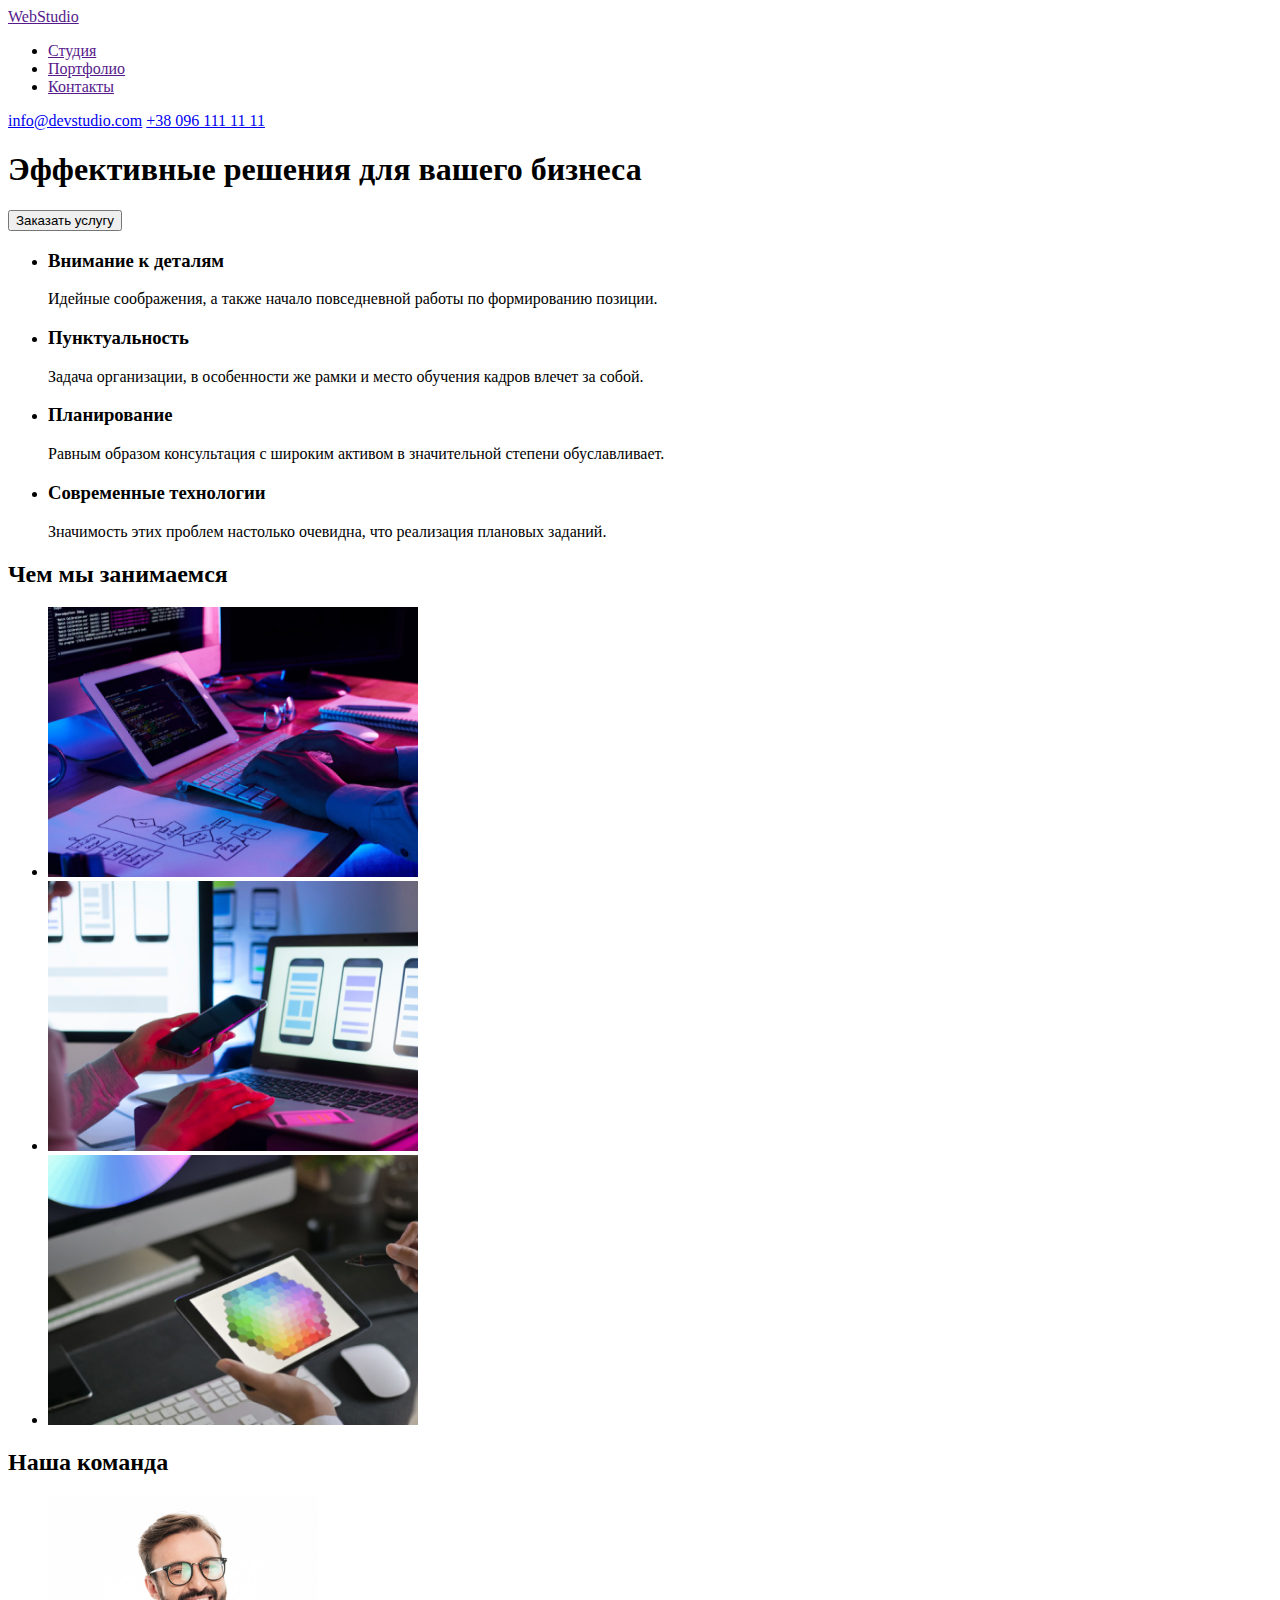
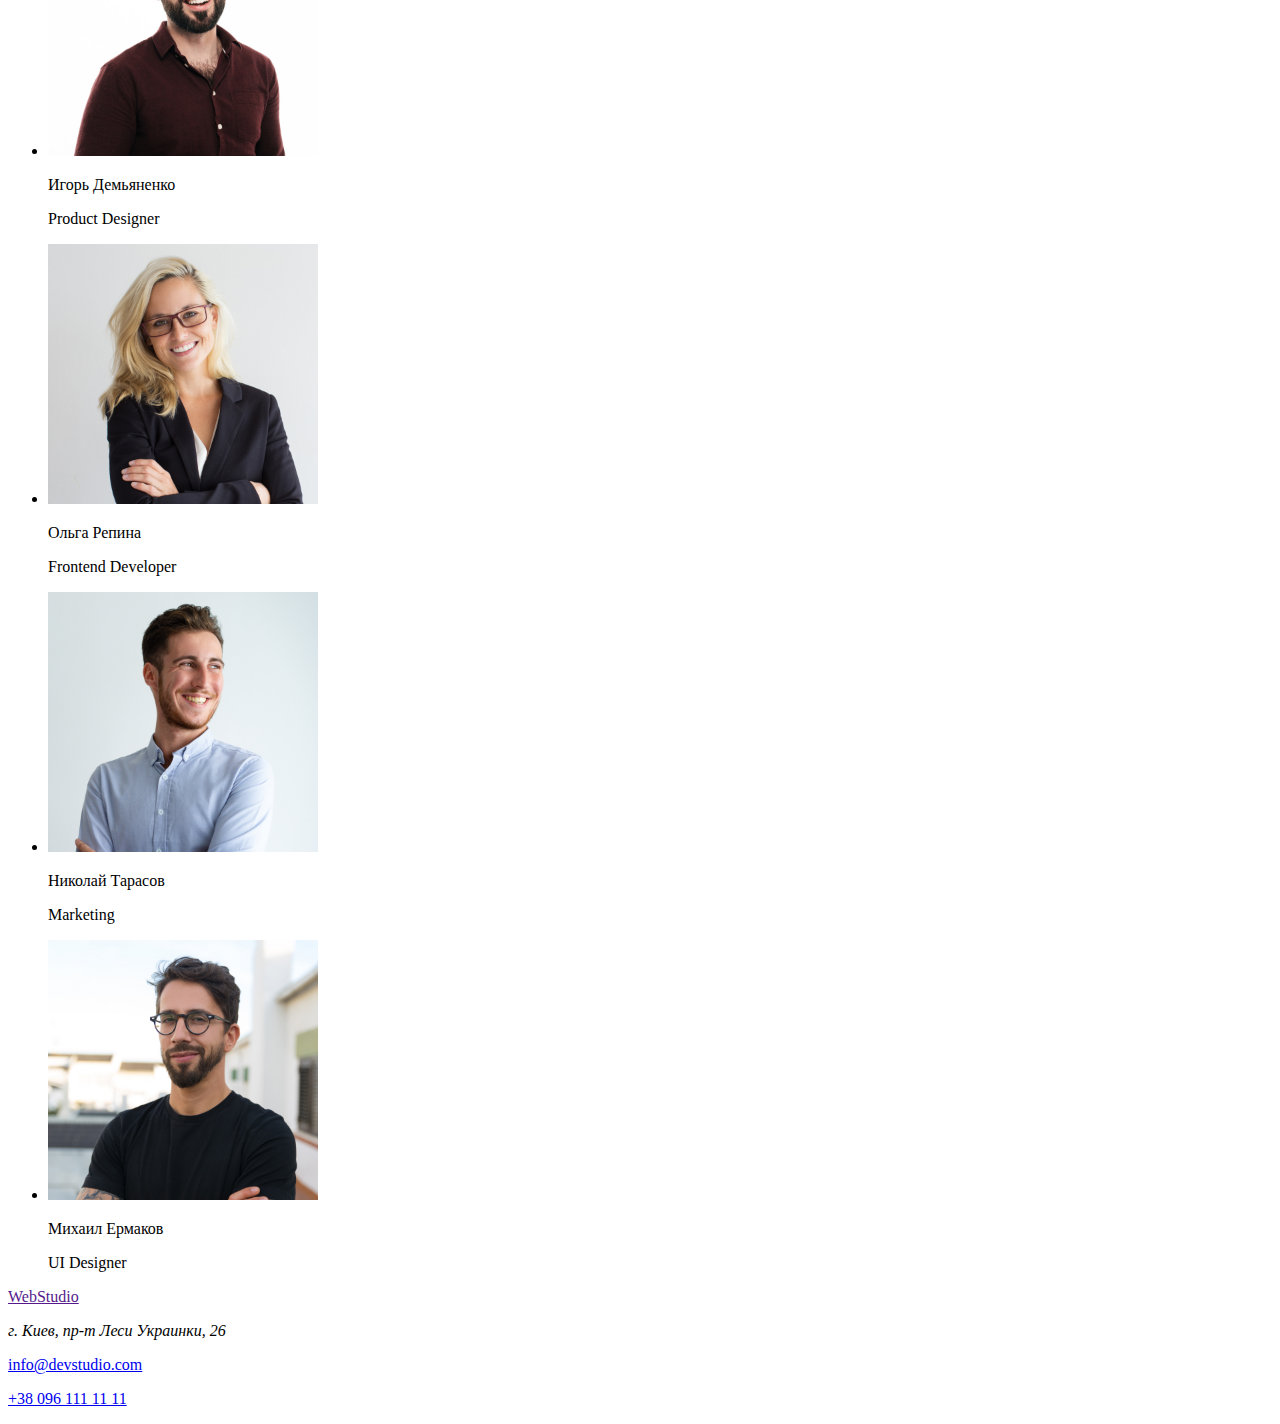
==== index.html @ 48d6f858 "New rows" ====
<!DOCTYPE html>
<html lang="ru">
<head>

    <meta charset="UTF-8">
    <meta http-equiv="X-UA-Compatible" content="IE=edge">
    <meta name="viewport" content="width=device-width, initial-scale=1.0">
    <title>Studio</title>

</head>
<body>
<!-- Заполняем шапку сайта -->
    <header>
<nav>            
<a href="">WebStudio</a>
  <ul>       
    <li><a href="">Студия</a></li>
    <li><a href="">Портфолио</a></li>
    <li><a href="">Контакты</a></li>
  </ul>
</nav>

<a href="mailto:info@devstudio.com">info@devstudio.com</a>
<a href="tel:+38 096 111 11 11">+38 096 111 11 11</a>

</header>
<!-- Основная часть -->
    <main>
        <!-- Секция Наши особенности -->
    <section>
<h1>Эффективные решения для вашего бизнеса</h1>
    <button type="button">Заказать услугу</button>
    <!-- <h2>Нашы особенности</h2> -->
<ul>
    <li>
    <h3>Внимание к деталям</h3>
    <p>Идейные соображения, а также начало повседневной работы по формированию позиции.</p>
    </li>
   
    <li>
     <h3>Пунктуальность</h3>
     <p>Задача организации, в особенности же рамки и место обучения кадров влечет за собой.</p>   
    </li>
    
    <li>
    <h3>Планирование</h3>    
    <p>Равным образом консультация с широким активом в значительной степени обуславливает.</p>
    </li>
    
    <li>
    <h3>Современные технологии</h3>    
    <p>Значимость этих проблем настолько очевидна, что реализация плановых заданий.</p>    
    </li>
</ul>
   </section>
   <!-- Секция Чем мы занимаемся  -->
    <section>
<h2>Чем мы занимаемся</h2>
<ul>
    <li>
        <img src="./images/img_pc.jpg"
         alt="Веб проект для ПК"
         width="370" 
         height="270"/>
    </li>
    <li>
        <img src="./images/img_tel.jpg"
         alt="Веб проект для Телефона"
         width="370" 
         height="270"/>
    </li>
    <li>
        <img src="./images/img_plansh.jpg"
         alt="Веб проект для Планшета"
         width="370" 
         height="270"/>
    </li>
</ul>
    </section>
    <section>
<h2>Наша команда</h2>
<ul>
    <li>
        <img src="./images/igor_demynenko.jpg"
         alt="Игорь Демьяненко"
         width="270"
         height="260"/>
         <p>Игорь Демьяненко</p>
         <p>Product Designer</p>
    </li>
     
    <li>
        <img src="./images/olga_repina.jpg"
         alt="Ольга Репина"
         width="270"
         height="260"/>
         <p>Ольга Репина</p>
         <p>Frontend Developer</p>
    </li>
    <li>
        <img src="./images/nikola_tarasov.jpg"
         alt="Николай Тарасов"
         width="270"
         height="260"/>
         <p>Николай Тарасов</p>
         <p>Marketing</p>
    </li>
    <li>
        <img src="./images/mihail_ermakov.jpg"
         alt="Михаил Ермаков"
         width="270"
         height="260"/>
         <p>Михаил Ермаков</p>
         <p>UI Designer</p>
    </li>
</ul> 
    </section>
    </main>
<!-- Наполняем подвал -->
    <footer>
        <a href="">WebStudio</a>
<p>
    <address>
    г. Киев, пр-т Леси Украинки, 26
    </address>       
</p>

<p>
    <a href="mailto:info@devstudio.com">info@devstudio.com</a>
</p>
<p>
    <a href="tel:+38 096 111 11 11">+38 096 111 11 11</a>
</p> 
    </footer>
    
</body>
</html>
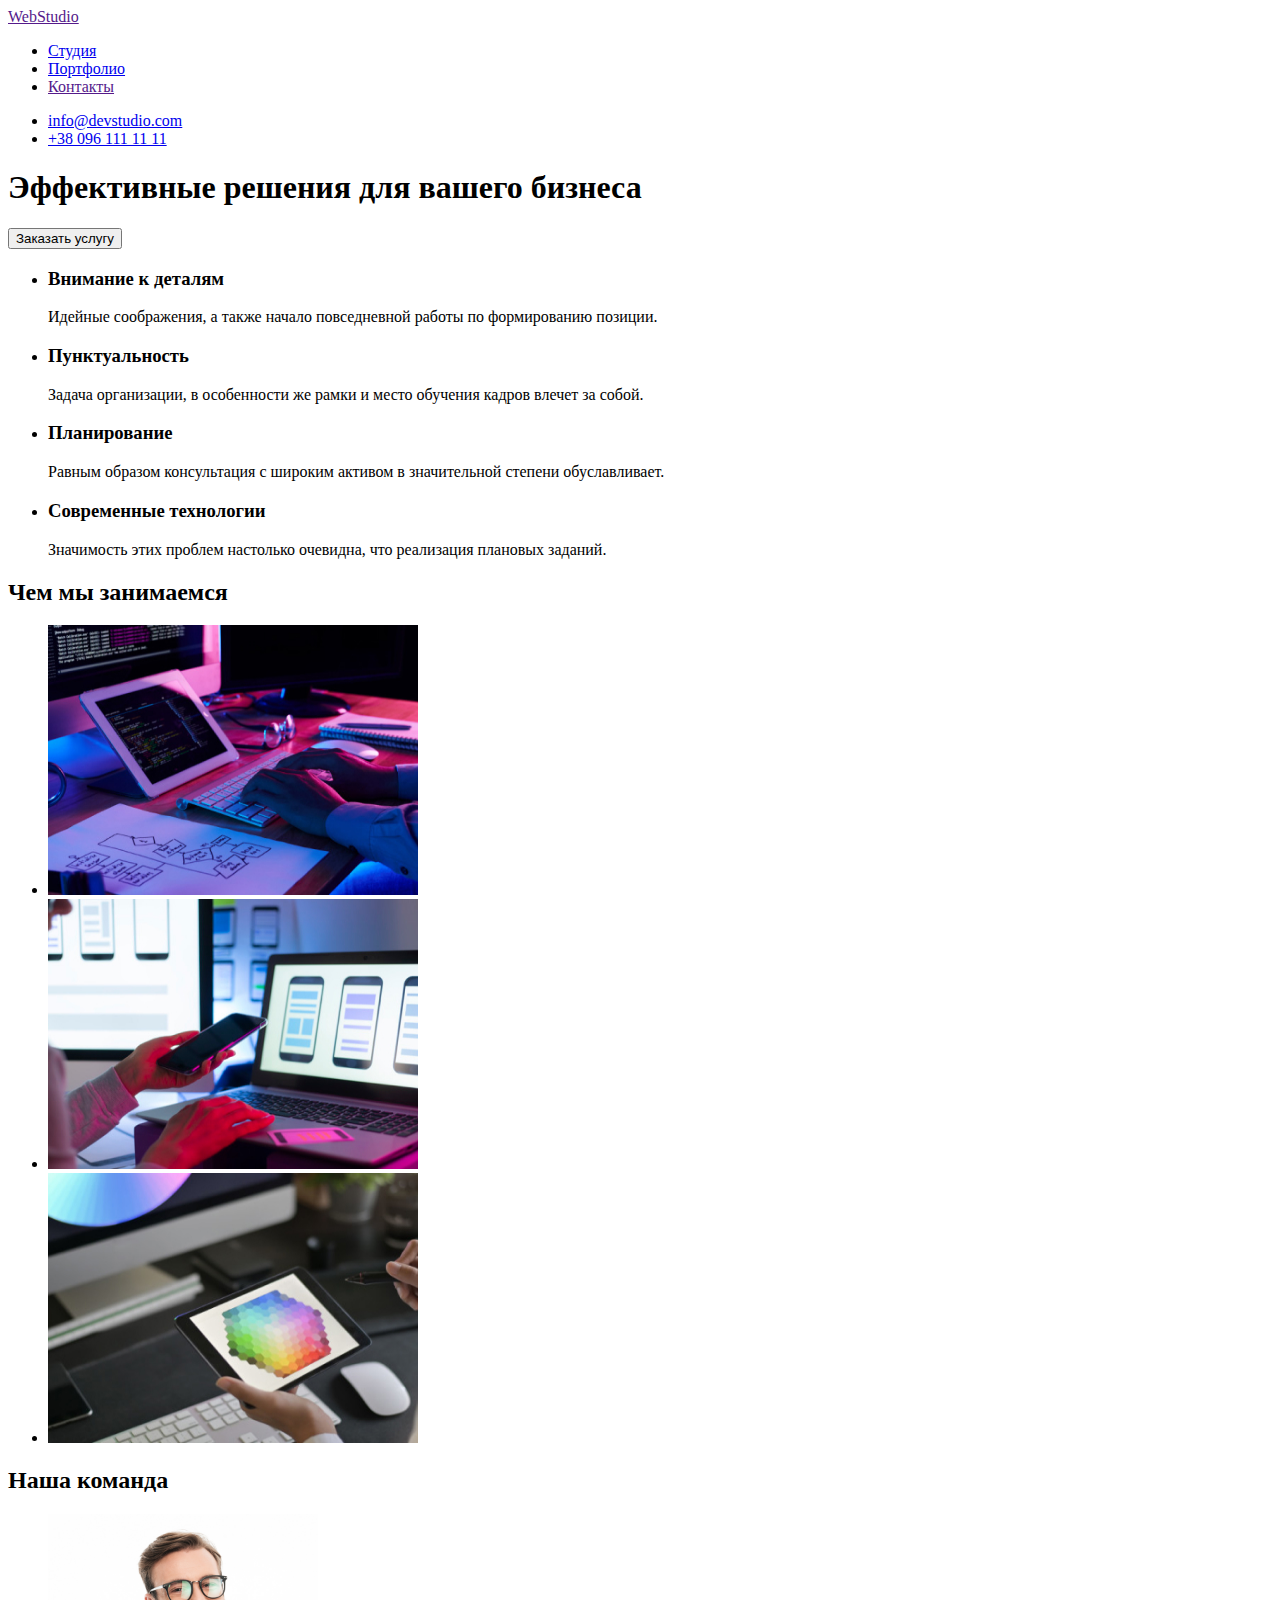
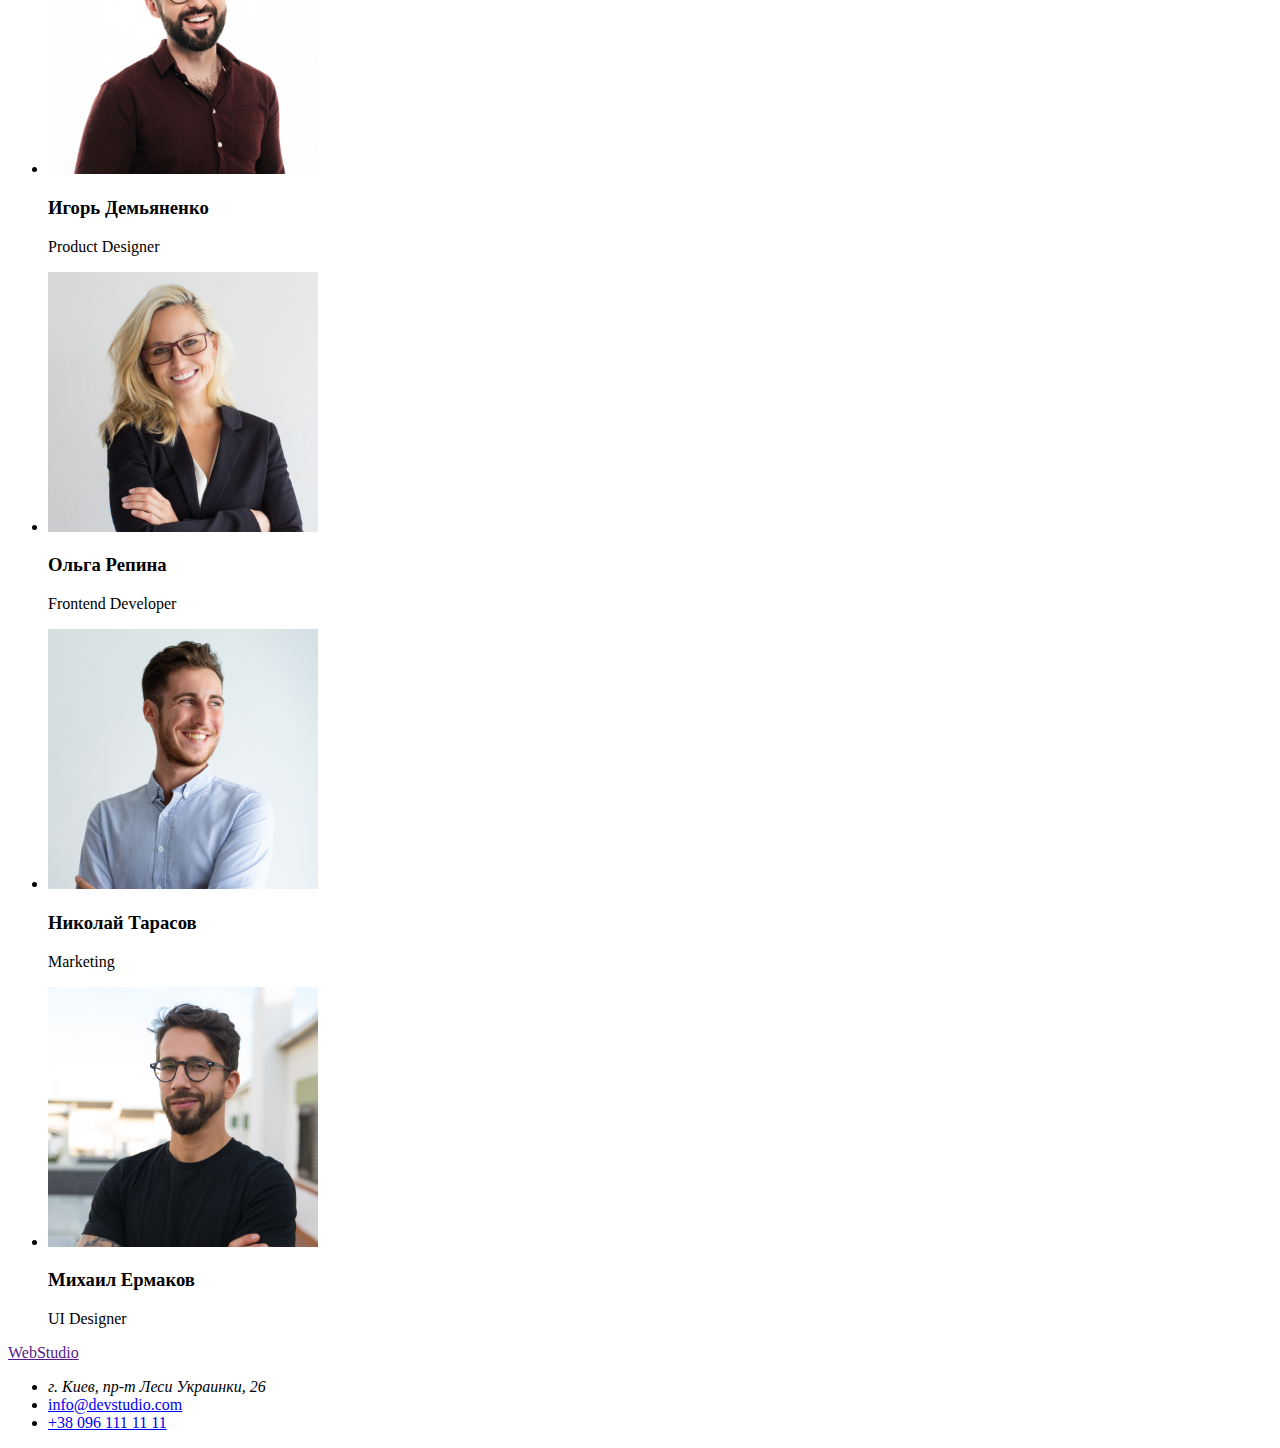
==== commit b769f45a: "Creat Portfolio" ====
--- a/index.html
+++ b/index.html
@@ -6,7 +6,7 @@
     <meta http-equiv="X-UA-Compatible" content="IE=edge">
     <meta name="viewport" content="width=device-width, initial-scale=1.0">
     <title>Studio</title>
-
+    <link rel="stylesheet" href="./css/styles.css">
 </head>
 <body>
 <!-- Заполняем шапку сайта -->
@@ -14,23 +14,31 @@
 <nav>            
 <a href="">WebStudio</a>
   <ul>       
-    <li><a href="">Студия</a></li>
-    <li><a href="">Портфолио</a></li>
+    <li><a href="./index.html">Студия</a></li>
+    <li><a href="./portfolio.html">Портфолио</a></li>
     <li><a href="">Контакты</a></li>
   </ul>
 </nav>
-
-<a href="mailto:info@devstudio.com">info@devstudio.com</a>
-<a href="tel:+38 096 111 11 11">+38 096 111 11 11</a>
-
+<ul>  
+  <li>
+      <a href="mailto:info@devstudio.com">info@devstudio.com</a>
+  </li>
+   <li>
+      <a href="tel:+38 096 111 11 11">+38 096 111 11 11</a>
+   </li>
+</ul>
 </header>
 <!-- Основная часть -->
     <main>
         <!-- Секция Наши особенности -->
     <section>
-<h1>Эффективные решения для вашего бизнеса</h1>
-    <button type="button">Заказать услугу</button>
-    <!-- <h2>Нашы особенности</h2> -->
+      <h1>Эффективные решения для вашего бизнеса</h1>
+      <button type="button">Заказать услугу</button>
+    </section>
+
+    <section>
+
+      <!-- <h2>Нашы особенности</h2> -->
 <ul>
     <li>
     <h3>Внимание к деталям</h3>
@@ -85,8 +93,8 @@
          alt="Игорь Демьяненко"
          width="270"
          height="260"/>
-         <p>Игорь Демьяненко</p>
-         <p>Product Designer</p>
+         <h3>Игорь Демьяненко</h3>
+         <p lang="en">Product Designer</p>
     </li>
      
     <li>
@@ -94,24 +102,24 @@
          alt="Ольга Репина"
          width="270"
          height="260"/>
-         <p>Ольга Репина</p>
-         <p>Frontend Developer</p>
+         <h3>Ольга Репина</h3>
+         <p lang="en">Frontend Developer</p>
     </li>
     <li>
         <img src="./images/nikola_tarasov.jpg"
          alt="Николай Тарасов"
          width="270"
          height="260"/>
-         <p>Николай Тарасов</p>
-         <p>Marketing</p>
+         <h3>Николай Тарасов</h3>
+         <p lang="en">Marketing</p>
     </li>
     <li>
         <img src="./images/mihail_ermakov.jpg"
          alt="Михаил Ермаков"
          width="270"
          height="260"/>
-         <p>Михаил Ермаков</p>
-         <p>UI Designer</p>
+         <h3>Михаил Ермаков</h3>
+         <p lang="en">UI Designer</p>
     </li>
 </ul> 
     </section>
@@ -119,19 +127,21 @@
 <!-- Наполняем подвал -->
     <footer>
         <a href="">WebStudio</a>
-<p>
-    <address>
+<ul>
+    <li>
+      <address>
     г. Киев, пр-т Леси Украинки, 26
-    </address>       
-</p>
-
-<p>
-    <a href="mailto:info@devstudio.com">info@devstudio.com</a>
-</p>
-<p>
-    <a href="tel:+38 096 111 11 11">+38 096 111 11 11</a>
-</p> 
+      </address>       
+    </li>
+    <li>
+       <a href="mailto:info@devstudio.com">info@devstudio.com</a>
+    </li>
+    <li>
+       <a href="tel:+38 096 111 11 11">+38 096 111 11 11</a>
+    </li>
+</ul>
     </footer>
+    
     
 </body>
 </html>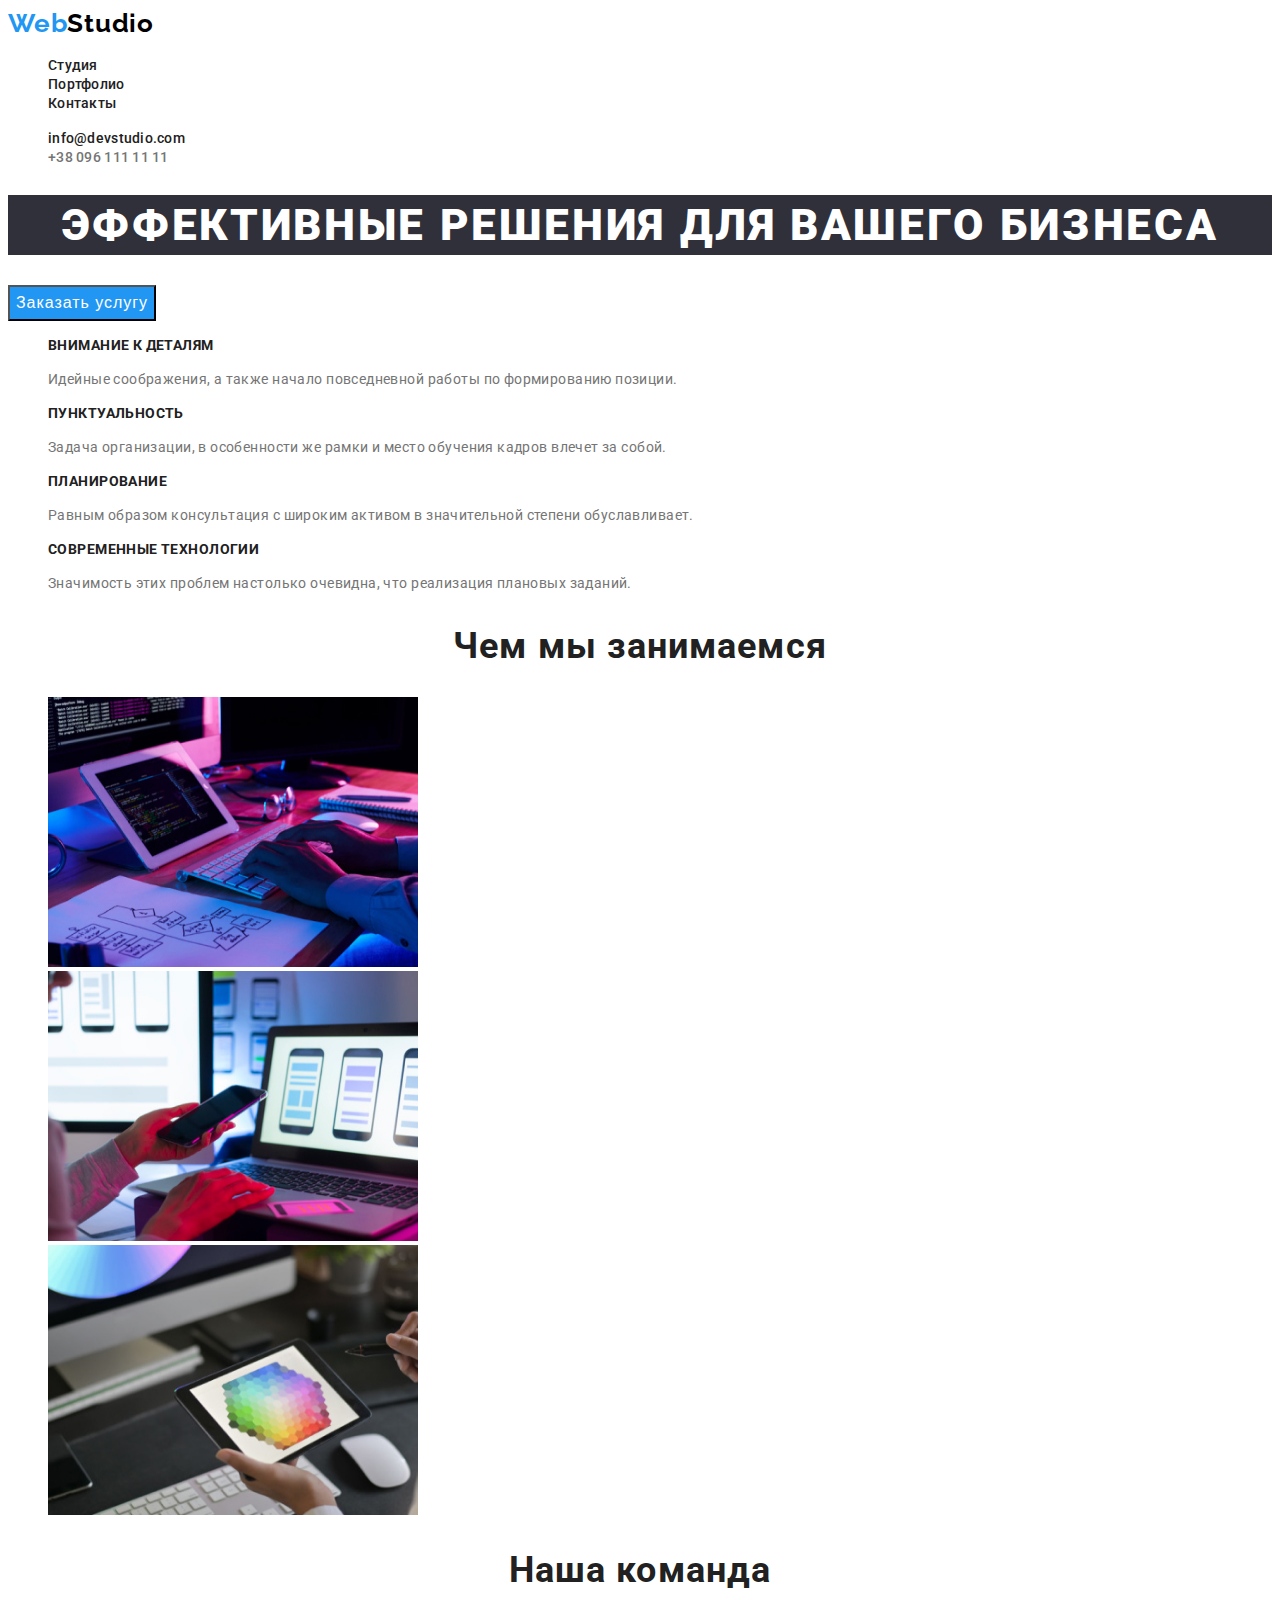
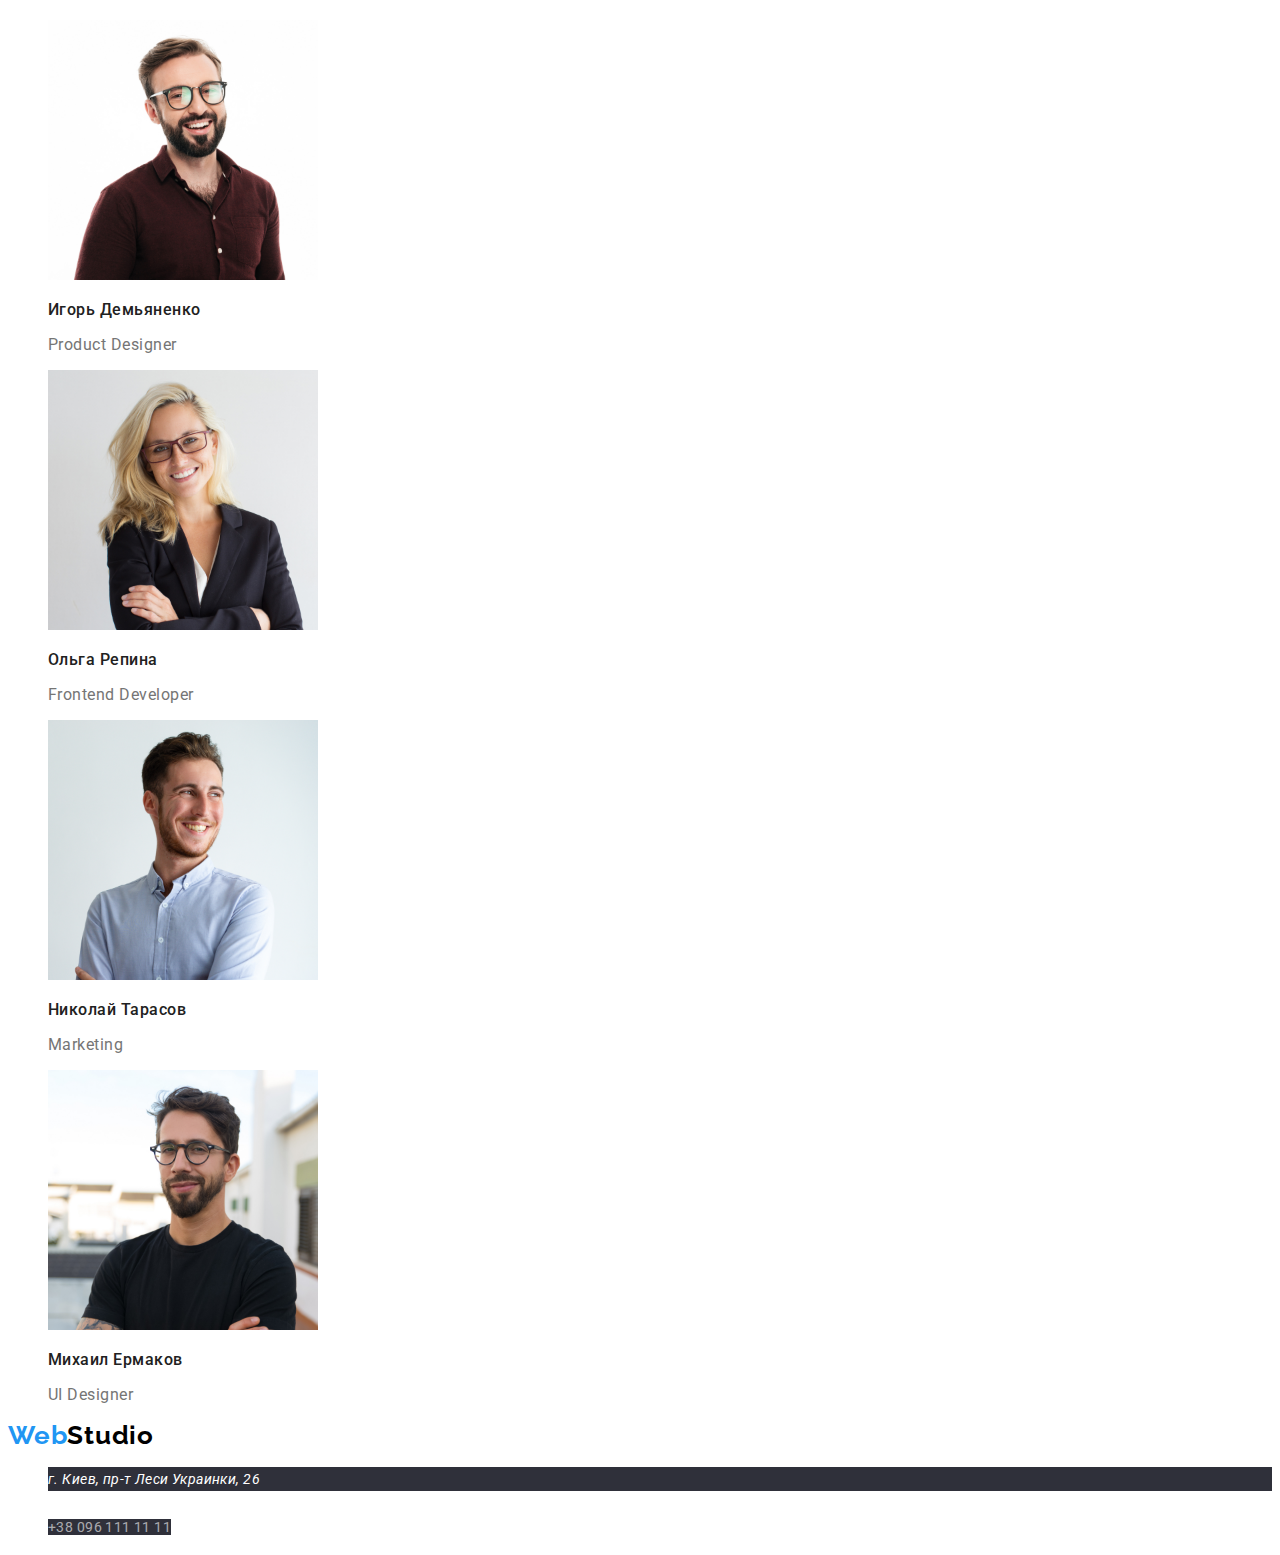
==== commit ed9d6aa9: "Homework 02" ====
--- a/index.html
+++ b/index.html
@@ -7,24 +7,27 @@
     <meta name="viewport" content="width=device-width, initial-scale=1.0">
     <title>Studio</title>
     <link rel="stylesheet" href="./css/styles.css">
+    <link rel="preconnect" href="https://fonts.googleapis.com">
+    <link rel="preconnect" href="https://fonts.gstatic.com" crossorigin>
+    <link href="https://fonts.googleapis.com/css2?family=Raleway:wght@700&family=Roboto:wght@400;500;700;900&display=swap" rel="stylesheet">
 </head>
 <body>
 <!-- Заполняем шапку сайта -->
-    <header>
-<nav>            
-<a href="">WebStudio</a>
-  <ul>       
-    <li><a href="./index.html">Студия</a></li>
-    <li><a href="./portfolio.html">Портфолио</a></li>
-    <li><a href="">Контакты</a></li>
+    <header class="page-header">
+<nav class="header-nav">            
+<a class="accent" href=""><span class="logo-web" >Web</span>Studio</a>
+  <ul class="menu-nav">       
+    <li><a class="link-nav-studio" href="./index.html">Студия</a></li>
+    <li><a class="link-nav-portfolio" href="./portfolio.html">Портфолио</a></li>
+    <li><a class="link-nav-contakt" href="">Контакты</a></li>
   </ul>
 </nav>
 <ul>  
   <li>
-      <a href="mailto:info@devstudio.com">info@devstudio.com</a>
+      <a class="header-mail" href="mailto:info@devstudio.com">info@devstudio.com</a>
   </li>
    <li>
-      <a href="tel:+38 096 111 11 11">+38 096 111 11 11</a>
+      <a class="header-tel" href="tel:+38 096 111 11 11">+38 096 111 11 11</a>
    </li>
 </ul>
 </header>
@@ -32,8 +35,8 @@
     <main>
         <!-- Секция Наши особенности -->
     <section>
-      <h1>Эффективные решения для вашего бизнеса</h1>
-      <button type="button">Заказать услугу</button>
+      <h1 class="name-site">Эффективные решения для вашего бизнеса</h1>
+      <button class="btn-service" type="button">Заказать услугу</button>
     </section>
 
     <section>
@@ -41,29 +44,29 @@
       <!-- <h2>Нашы особенности</h2> -->
 <ul>
     <li>
-    <h3>Внимание к деталям</h3>
-    <p>Идейные соображения, а также начало повседневной работы по формированию позиции.</p>
+    <h3 class="peculiarities">Внимание к деталям</h3>
+    <p class="peculiarities-text">Идейные соображения, а также начало повседневной работы по формированию позиции.</p>
     </li>
    
     <li>
-     <h3>Пунктуальность</h3>
-     <p>Задача организации, в особенности же рамки и место обучения кадров влечет за собой.</p>   
+     <h3 class="peculiarities">Пунктуальность</h3>
+     <p class="peculiarities-text">Задача организации, в особенности же рамки и место обучения кадров влечет за собой.</p>   
     </li>
     
     <li>
-    <h3>Планирование</h3>    
-    <p>Равным образом консультация с широким активом в значительной степени обуславливает.</p>
+    <h3 class="peculiarities">Планирование</h3>    
+    <p class="peculiarities-text">Равным образом консультация с широким активом в значительной степени обуславливает.</p>
     </li>
     
     <li>
-    <h3>Современные технологии</h3>    
-    <p>Значимость этих проблем настолько очевидна, что реализация плановых заданий.</p>    
+    <h3 class="peculiarities">Современные технологии</h3>    
+    <p class="peculiarities-text">Значимость этих проблем настолько очевидна, что реализация плановых заданий.</p>    
     </li>
 </ul>
    </section>
    <!-- Секция Чем мы занимаемся  -->
     <section>
-<h2>Чем мы занимаемся</h2>
+<h2 class="what-doing">Чем мы занимаемся</h2>
 <ul>
     <li>
         <img src="./images/img_pc.jpg"
@@ -86,15 +89,15 @@
 </ul>
     </section>
     <section>
-<h2>Наша команда</h2>
+<h2 class="team">Наша команда</h2>
 <ul>
     <li>
         <img src="./images/igor_demynenko.jpg"
          alt="Игорь Демьяненко"
          width="270"
          height="260"/>
-         <h3>Игорь Демьяненко</h3>
-         <p lang="en">Product Designer</p>
+         <h3 class="team-name">Игорь Демьяненко</h3>
+         <p class="position" lang="en">Product Designer</p>
     </li>
      
     <li>
@@ -102,42 +105,42 @@
          alt="Ольга Репина"
          width="270"
          height="260"/>
-         <h3>Ольга Репина</h3>
-         <p lang="en">Frontend Developer</p>
+         <h3 class="team-name">Ольга Репина</h3>
+         <p class="position" lang="en">Frontend Developer</p>
     </li>
     <li>
         <img src="./images/nikola_tarasov.jpg"
          alt="Николай Тарасов"
          width="270"
          height="260"/>
-         <h3>Николай Тарасов</h3>
-         <p lang="en">Marketing</p>
+         <h3 class="team-name">Николай Тарасов</h3>
+         <p class="position" lang="en">Marketing</p>
     </li>
     <li>
         <img src="./images/mihail_ermakov.jpg"
          alt="Михаил Ермаков"
          width="270"
          height="260"/>
-         <h3>Михаил Ермаков</h3>
-         <p lang="en">UI Designer</p>
+         <h3 class="team-name">Михаил Ермаков</h3>
+         <p class="position" lang="en">UI Designer</p>
     </li>
 </ul> 
     </section>
     </main>
 <!-- Наполняем подвал -->
     <footer>
-        <a href="">WebStudio</a>
+        <a class="accent" href=""><span class="logo-web" >Web</span>Studio</a>
 <ul>
     <li>
-      <address>
+      <address class="address-footer">
     г. Киев, пр-т Леси Украинки, 26
       </address>       
     </li>
     <li>
-       <a href="mailto:info@devstudio.com">info@devstudio.com</a>
+       <a class="mail-footer" href="mailto:info@devstudio.com">info@devstudio.com</a>
     </li>
     <li>
-       <a href="tel:+38 096 111 11 11">+38 096 111 11 11</a>
+       <a class="tel-footer"  href="tel:+38 096 111 11 11">+38 096 111 11 11</a>
     </li>
 </ul>
     </footer>
--- a/css/styles.css
+++ b/css/styles.css
@@ -0,0 +1,190 @@
+body{
+    font-family: 'Roboto';
+    font-style: normal;  
+}
+a{
+    text-decoration: none;
+}
+ul{
+    list-style: none;
+}
+/* Это стили для сайта СТУДИЯ */
+.accent{
+    color: black;
+    font-family: 'Raleway', sans-serif;
+    font-style: normal;
+    font-weight: 700;
+    font-size: 26px;
+    line-height: 1.19;
+    letter-spacing: 0.03em;
+}
+.logo-web{
+    color: #2196F3;
+}
+.link-nav-studio{
+    color: #212121;
+    font-weight: 500;
+    font-size: 14px;
+    line-height: 16px;
+    letter-spacing: 0.02em;   
+}
+.link-nav-portfolio{
+    color: #212121;
+    font-weight: 500;
+    font-size: 14px;
+    line-height: 16px;
+    letter-spacing: 0.02em;    
+}
+.link-nav-contakt{
+    color: #212121; 
+    font-weight: 500;
+    font-size: 14px;
+    line-height: 16px;
+    letter-spacing: 0.02em;        
+}
+.link-nav-studio:hover {
+    color: #2196F3;
+}
+.link-nav-portfolio:hover {
+    color: #2196F3;
+}
+.link-nav-contakt:hover{
+    color: #2196F3; 
+}
+.header-mail {
+    font-weight: 500;
+    font-size: 14px;
+    line-height: 16px;
+    letter-spacing: 0.02em;
+    color: #212121;     
+    }
+.header-tel{
+    font-weight: 500;
+    font-size: 14px;
+    line-height: 16px;
+    letter-spacing: 0.02em;
+    color: #757575;    
+}
+.header-mail:hover{
+    color: #2196F3;
+}
+.header-tel:hover{
+    color: #2196F3;
+}
+.name-site{
+    font-weight: 900;
+    font-size: 44px;
+    line-height: 60px;
+    text-align: center;
+    letter-spacing: 0.06em;
+    text-transform: uppercase;
+    color: #FFFFFF;
+    background-color: #2F303A;
+}
+.btn-service{
+    ont-weight: 700;
+    font-size: 16px;
+    line-height: 30px;
+    display: flex;
+    align-items: center;
+    text-align: center;
+    letter-spacing: 0.06em;
+    color: #FFFFFF;
+    background: #2196F3;
+}
+.peculiarities{
+    font-weight: 700;
+    font-size: 14px;
+    line-height: 16px;
+    letter-spacing: 0.03em;
+    text-transform: uppercase;
+    color: #212121;
+}
+.peculiarities-text{
+    font-weight: 400;
+    font-size: 14px;
+    line-height: 24px;
+    letter-spacing: 0.03em;
+    color: #757575;
+}
+.what-doing{
+    font-weight: 700;
+    font-size: 36px;
+    line-height: 42px;
+    text-align: center;
+    letter-spacing: 0.03em;
+    color: #212121;
+}
+.team{
+    font-weight: 700;
+    font-size: 36px;
+    line-height: 42px;
+    text-align: center;
+    letter-spacing: 0.03em;
+    color: #212121;
+}
+.team-name{
+    font-weight: 500;
+    font-size: 16px;
+    line-height: 19px;
+    letter-spacing: 0.03em;
+    color: #212121;
+}
+.position{
+    font-weight: 400;
+    font-size: 16px;
+    line-height: 19px;
+    letter-spacing: 0.03em;
+    color: #757575;
+}
+.address-footer{
+    font-weight: 400;
+    font-size: 14px;
+    line-height: 24px;
+    letter-spacing: 0.03em;
+    color: #FFFFFF;
+    background-color: #2F303A;
+}
+.mail-footer{
+    font-weight: 400;
+    font-size: 14px;
+    line-height: 24px;
+    letter-spacing: 0.03em;
+    color: rgba(255, 255, 255, 0.6);
+}
+.tel-footer{
+    font-weight: 400;
+    font-size: 14px;
+    line-height: 24px;
+    letter-spacing: 0.03em;
+    color: rgba(255, 255, 255, 0.6);
+    background-color: #2F303A;
+}
+/* Это стили для Порфолио */
+.btn{
+    font-weight: 500;
+    font-size: 16px;
+    line-height: 26px;
+    text-align: center;
+    letter-spacing: 0.03em;
+
+}
+.btn:hover{
+    background: #2196F3;
+    color: white;
+    cursor: pointer;
+}
+.projekt-name{
+    font-weight: 700;
+    font-size: 18px;
+    line-height: 36px;
+    letter-spacing: 0.06em;
+    color: #212121;
+}
+.projekt-produkt{
+    font-weight: 400;
+    font-size: 16px;
+    line-height: 30px;
+    letter-spacing: 0.03em;
+    color: #757575;
+}
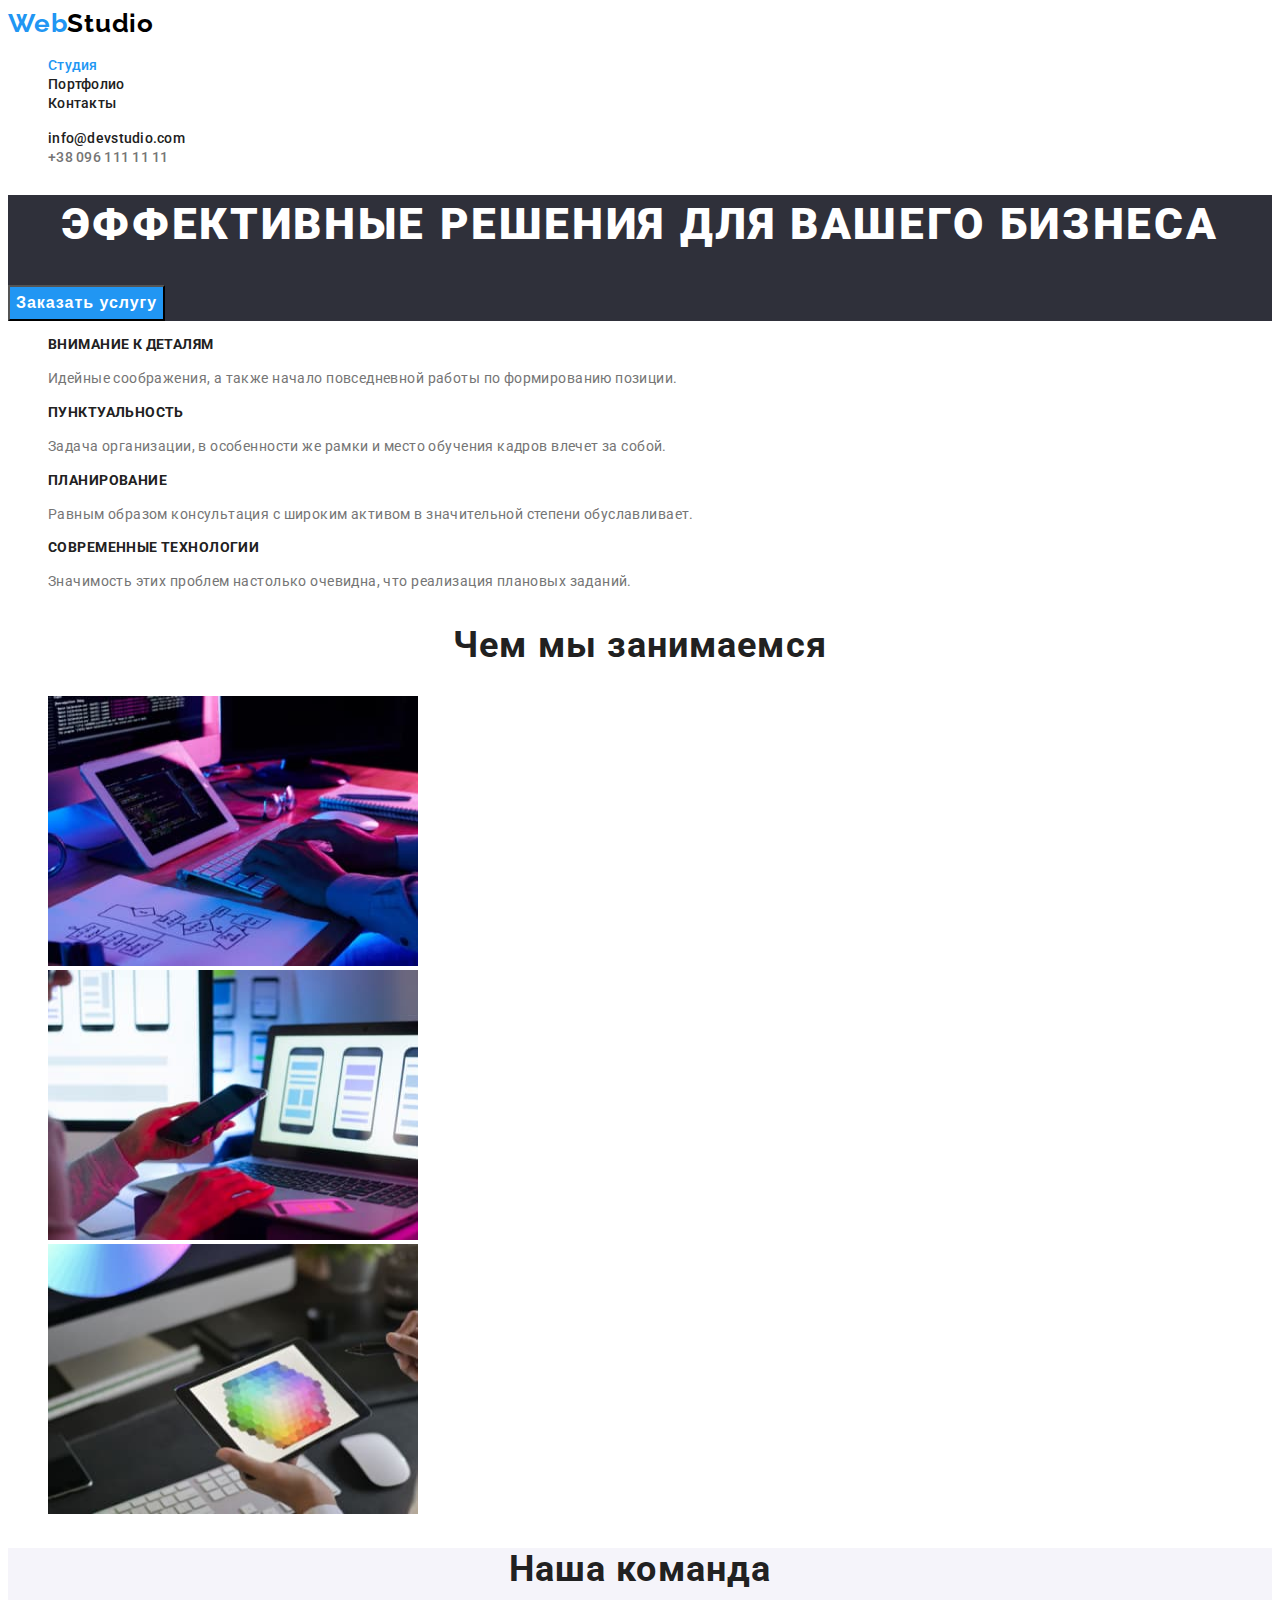
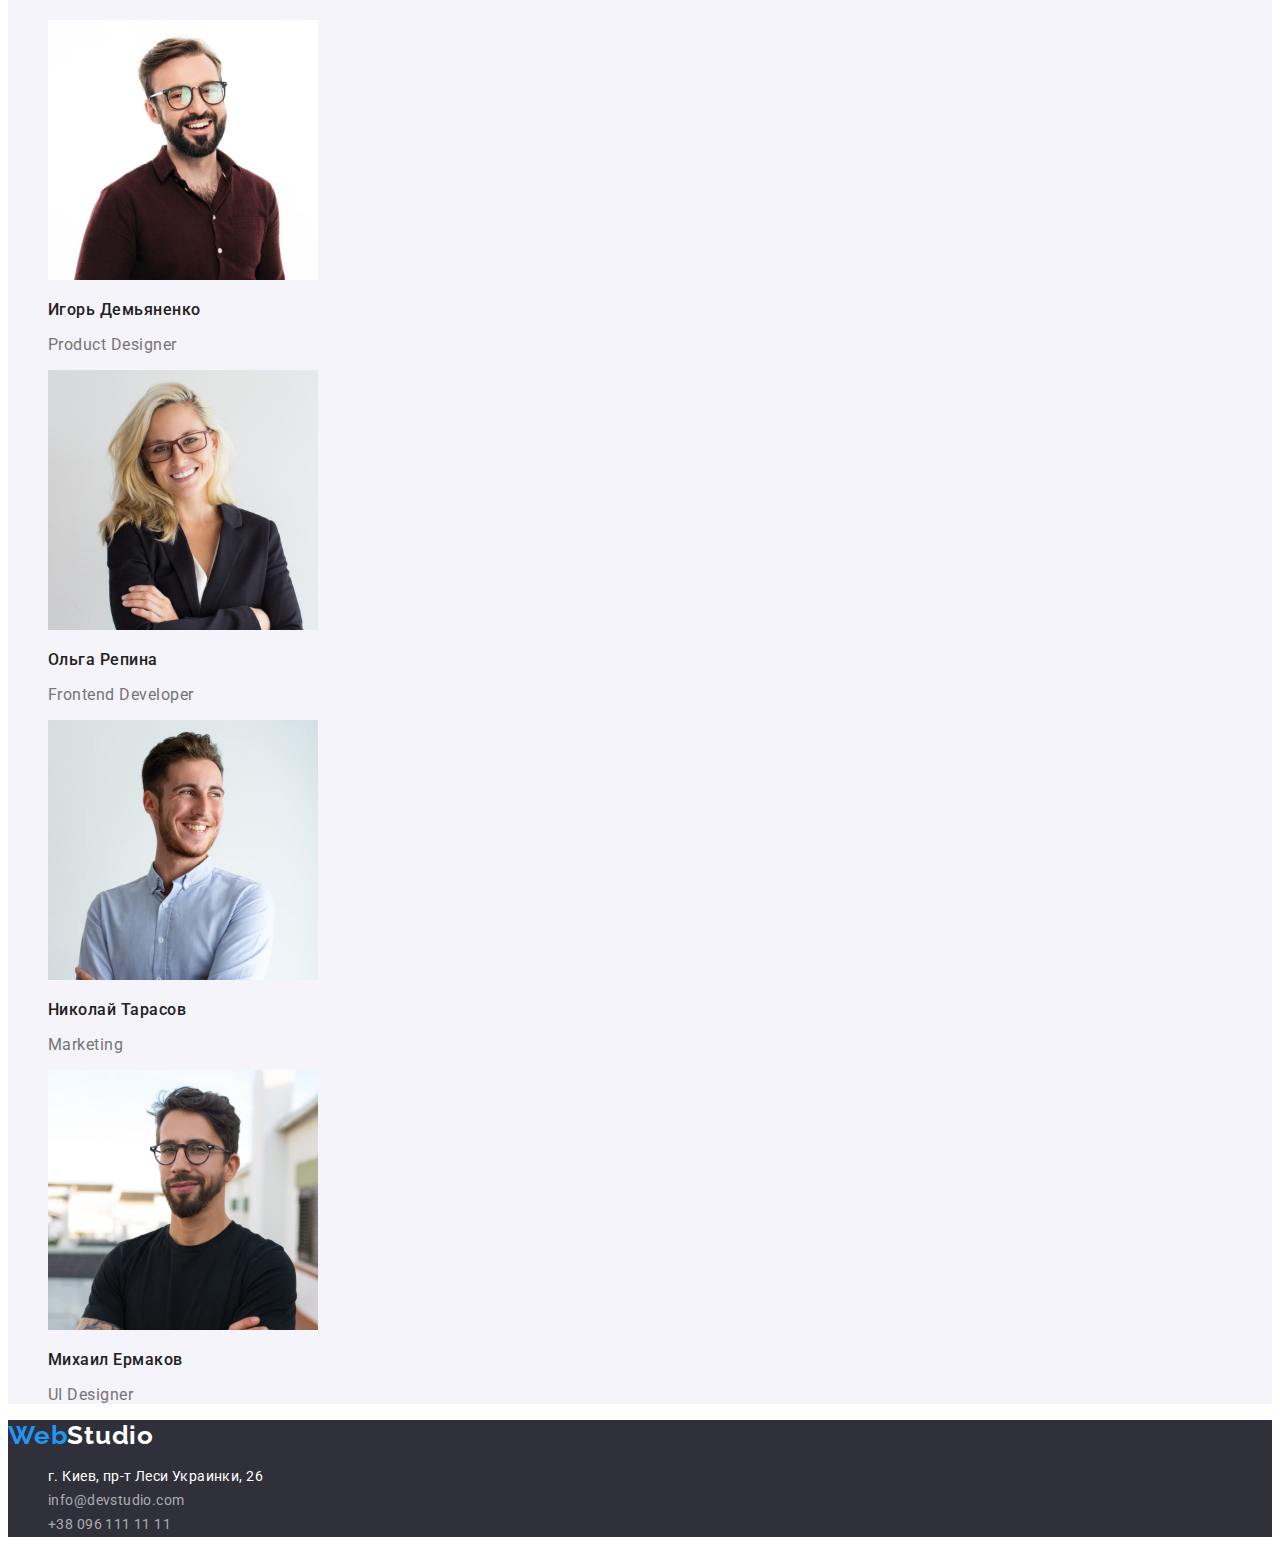
==== commit 16faca2f: "Creat hw-02" ====
--- a/index.html
+++ b/index.html
@@ -1,150 +1,191 @@
 <!DOCTYPE html>
 <html lang="ru">
-<head>
+  <head>
+    <meta charset="UTF-8" />
+    <meta http-equiv="X-UA-Compatible" content="IE=edge" />
+    <meta name="viewport" content="width=device-width, initial-scale=1.0" />
+    <title>Studio</title>
+    <link rel="stylesheet" href="./css/styles.css" />
+    <link
+      href="https://fonts.googleapis.com/css2?family=Raleway:wght@700&family=Roboto:wght@400;500;700;900&display=swap"
+      rel="stylesheet"
+    />
+  </head>
 
-    <meta charset="UTF-8">
-    <meta http-equiv="X-UA-Compatible" content="IE=edge">
-    <meta name="viewport" content="width=device-width, initial-scale=1.0">
-    <title>Studio</title>
-    <link rel="stylesheet" href="./css/styles.css">
-    <link rel="preconnect" href="https://fonts.googleapis.com">
-    <link rel="preconnect" href="https://fonts.gstatic.com" crossorigin>
-    <link href="https://fonts.googleapis.com/css2?family=Raleway:wght@700&family=Roboto:wght@400;500;700;900&display=swap" rel="stylesheet">
-</head>
-<body>
-<!-- Заполняем шапку сайта -->
-    <header class="page-header">
-<nav class="header-nav">            
-<a class="accent" href=""><span class="logo-web" >Web</span>Studio</a>
-  <ul class="menu-nav">       
-    <li><a class="link-nav-studio" href="./index.html">Студия</a></li>
-    <li><a class="link-nav-portfolio" href="./portfolio.html">Портфолио</a></li>
-    <li><a class="link-nav-contakt" href="">Контакты</a></li>
-  </ul>
-</nav>
-<ul>  
-  <li>
-      <a class="header-mail" href="mailto:info@devstudio.com">info@devstudio.com</a>
-  </li>
-   <li>
-      <a class="header-tel" href="tel:+38 096 111 11 11">+38 096 111 11 11</a>
-   </li>
-</ul>
-</header>
-<!-- Основная часть -->
+  <body>
+    <!-- Заполняем шапку сайта -->
+    <header class="header">
+      <nav class="header-nav">
+        <a lang="en" class="logo link" href=""
+          ><span lang="en" class="logo-web">Web</span>Studio</a
+        >
+        <ul class="nav list">
+          <li>
+            <a class="nav-studio link current" href="./index.html">Студия</a>
+          </li>
+          <li>
+            <a class="nav-portfolio link" href="./portfolio.html">Портфолио</a>
+          </li>
+          <li><a class="nav-contakt link" href="">Контакты</a></li>
+        </ul>
+      </nav>
+      <ul class="list">
+        <li>
+          <a lang="en" class="header-mail link" href="mailto:info@devstudio.com"
+            >info@devstudio.com</a
+          >
+        </li>
+        <li>
+          <a class="header-tel link" href="tel:+380961111111"
+            >+38 096 111 11 11</a
+          >
+        </li>
+      </ul>
+    </header>
+    <!-- Основная часть -->
     <main>
-        <!-- Секция Наши особенности -->
-    <section>
-      <h1 class="name-site">Эффективные решения для вашего бизнеса</h1>
-      <button class="btn-service" type="button">Заказать услугу</button>
-    </section>
+      <section class="hero">
+        <h1 class="hero-name">Эффективные решения для вашего бизнеса</h1>
+        <button class="hero-btn" type="button">Заказать услугу</button>
+      </section>
+      <!-- Секция Наши особенности -->
+      <section class="peculiarities">
+        <h2 hidden>Нашы особенности</h2>
+        <ul class="list">
+          <li>
+            <h3 class="peculiarities-title">Внимание к деталям</h3>
+            <p class="peculiarities-text">
+              Идейные соображения, а также начало повседневной работы по
+              формированию позиции.
+            </p>
+          </li>
 
-    <section>
+          <li>
+            <h3 class="peculiarities-title">Пунктуальность</h3>
+            <p class="peculiarities-text">
+              Задача организации, в особенности же рамки и место обучения кадров
+              влечет за собой.
+            </p>
+          </li>
 
-      <!-- <h2>Нашы особенности</h2> -->
-<ul>
-    <li>
-    <h3 class="peculiarities">Внимание к деталям</h3>
-    <p class="peculiarities-text">Идейные соображения, а также начало повседневной работы по формированию позиции.</p>
-    </li>
-   
-    <li>
-     <h3 class="peculiarities">Пунктуальность</h3>
-     <p class="peculiarities-text">Задача организации, в особенности же рамки и место обучения кадров влечет за собой.</p>   
-    </li>
-    
-    <li>
-    <h3 class="peculiarities">Планирование</h3>    
-    <p class="peculiarities-text">Равным образом консультация с широким активом в значительной степени обуславливает.</p>
-    </li>
-    
-    <li>
-    <h3 class="peculiarities">Современные технологии</h3>    
-    <p class="peculiarities-text">Значимость этих проблем настолько очевидна, что реализация плановых заданий.</p>    
-    </li>
-</ul>
-   </section>
-   <!-- Секция Чем мы занимаемся  -->
-    <section>
-<h2 class="what-doing">Чем мы занимаемся</h2>
-<ul>
-    <li>
-        <img src="./images/img_pc.jpg"
-         alt="Веб проект для ПК"
-         width="370" 
-         height="270"/>
-    </li>
-    <li>
-        <img src="./images/img_tel.jpg"
-         alt="Веб проект для Телефона"
-         width="370" 
-         height="270"/>
-    </li>
-    <li>
-        <img src="./images/img_plansh.jpg"
-         alt="Веб проект для Планшета"
-         width="370" 
-         height="270"/>
-    </li>
-</ul>
-    </section>
-    <section>
-<h2 class="team">Наша команда</h2>
-<ul>
-    <li>
-        <img src="./images/igor_demynenko.jpg"
-         alt="Игорь Демьяненко"
-         width="270"
-         height="260"/>
-         <h3 class="team-name">Игорь Демьяненко</h3>
-         <p class="position" lang="en">Product Designer</p>
-    </li>
-     
-    <li>
-        <img src="./images/olga_repina.jpg"
-         alt="Ольга Репина"
-         width="270"
-         height="260"/>
-         <h3 class="team-name">Ольга Репина</h3>
-         <p class="position" lang="en">Frontend Developer</p>
-    </li>
-    <li>
-        <img src="./images/nikola_tarasov.jpg"
-         alt="Николай Тарасов"
-         width="270"
-         height="260"/>
-         <h3 class="team-name">Николай Тарасов</h3>
-         <p class="position" lang="en">Marketing</p>
-    </li>
-    <li>
-        <img src="./images/mihail_ermakov.jpg"
-         alt="Михаил Ермаков"
-         width="270"
-         height="260"/>
-         <h3 class="team-name">Михаил Ермаков</h3>
-         <p class="position" lang="en">UI Designer</p>
-    </li>
-</ul> 
-    </section>
+          <li>
+            <h3 class="peculiarities-title">Планирование</h3>
+            <p class="peculiarities-text">
+              Равным образом консультация с широким активом в значительной
+              степени обуславливает.
+            </p>
+          </li>
+
+          <li>
+            <h3 class="peculiarities-title">Современные технологии</h3>
+            <p class="peculiarities-text">
+              Значимость этих проблем настолько очевидна, что реализация
+              плановых заданий.
+            </p>
+          </li>
+        </ul>
+      </section>
+      <!-- Секция Чем мы занимаемся  -->
+      <section class="what-doing">
+        <h2 class="what-doing-title">Чем мы занимаемся</h2>
+        <ul class="list">
+          <li>
+            <img
+              src="./images/img_pc.jpg"
+              alt="Веб проект для ПК"
+              width="370"
+              height="270"
+            />
+          </li>
+          <li>
+            <img
+              src="./images/img_tel.jpg"
+              alt="Веб проект для Телефона"
+              width="370"
+              height="270"
+            />
+          </li>
+          <li>
+            <img
+              src="./images/img_plansh.jpg"
+              alt="Веб проект для Планшета"
+              width="370"
+              height="270"
+            />
+          </li>
+        </ul>
+      </section>
+      <!-- Секция Наша команда -->
+      <section class="team">
+        <h2 class="team-title">Наша команда</h2>
+        <ul class="list">
+          <li>
+            <img
+              src="./images/igor_demynenko.jpg"
+              alt="Игорь Демьяненко"
+              width="270"
+              height="260"
+            />
+            <h3 class="team-name">Игорь Демьяненко</h3>
+            <p class="team-position" lang="en">Product Designer</p>
+          </li>
+
+          <li>
+            <img
+              src="./images/olga_repina.jpg"
+              alt="Ольга Репина"
+              width="270"
+              height="260"
+            />
+            <h3 class="team-name">Ольга Репина</h3>
+            <p class="team-position" lang="en">Frontend Developer</p>
+          </li>
+          <li>
+            <img
+              src="./images/nikola_tarasov.jpg"
+              alt="Николай Тарасов"
+              width="270"
+              height="260"
+            />
+            <h3 class="team-name">Николай Тарасов</h3>
+            <p class="team-position" lang="en">Marketing</p>
+          </li>
+          <li>
+            <img
+              src="./images/mihail_ermakov.jpg"
+              alt="Михаил Ермаков"
+              width="270"
+              height="260"
+            />
+            <h3 class="team-name">Михаил Ермаков</h3>
+            <p class="team-position" lang="en">UI Designer</p>
+          </li>
+        </ul>
+      </section>
     </main>
-<!-- Наполняем подвал -->
-    <footer>
-        <a class="accent" href=""><span class="logo-web" >Web</span>Studio</a>
-<ul>
-    <li>
-      <address class="address-footer">
-    г. Киев, пр-т Леси Украинки, 26
-      </address>       
-    </li>
-    <li>
-       <a class="mail-footer" href="mailto:info@devstudio.com">info@devstudio.com</a>
-    </li>
-    <li>
-       <a class="tel-footer"  href="tel:+38 096 111 11 11">+38 096 111 11 11</a>
-    </li>
-</ul>
+    <!-- Наполняем подвал -->
+    <footer class="footer">
+      <a lang="en" class="logo foot link" href=""
+        ><span class="logo-web">Web</span>Studio</a
+      >
+      <address class="footer-address">
+        <ul class="list">
+          <li>г. Киев, пр-т Леси Украинки, 26</li>
+          <li>
+            <a
+              lang="en"
+              class="footer-mail link"
+              href="mailto:info@devstudio.com"
+              >info@devstudio.com</a
+            >
+          </li>
+          <li>
+            <a class="footer-tel link" href="tel:+380961111111"
+              >+38 096 111 11 11</a
+            >
+          </li>
+        </ul>
+      </address>
     </footer>
-    
-    
-</body>
-</html>+  </body>
+</html>
--- a/css/styles.css
+++ b/css/styles.css
@@ -1,16 +1,33 @@
-body{
-    font-family: 'Roboto';
-    font-style: normal;  
-}
-a{
+:root {--font-family-filter:'Roboto';
+--brand-text-color:#757575;
+--accent-text-color:#212121;
+--logo-web-color:#2196F3;
+--logo-studio-color:#000;
+--hero-text-color:#FFF;
+--hero-bg-color:#2F303A;
+--hero-btn-bg-hover:#188CE8;
+--team-bg-color:#F5F4FA;
+--foot-text-color:rgba(255,255,255,0.6);
+}
+
+body {
+    font-family: 'Roboto', Arial, sans-serif;
+    color:var(--brand-text-color);
+}
+
+.link {
     text-decoration: none;
 }
-ul{
+
+.list {
     list-style: none;
 }
+
+
 /* Это стили для сайта СТУДИЯ */
-.accent{
-    color: black;
+
+.logo {
+    color:var(--logo-studio-color);
     font-family: 'Raleway', sans-serif;
     font-style: normal;
     font-weight: 700;
@@ -18,173 +35,203 @@
     line-height: 1.19;
     letter-spacing: 0.03em;
 }
-.logo-web{
-    color: #2196F3;
-}
-.link-nav-studio{
-    color: #212121;
-    font-weight: 500;
-    font-size: 14px;
-    line-height: 16px;
-    letter-spacing: 0.02em;   
-}
-.link-nav-portfolio{
-    color: #212121;
-    font-weight: 500;
-    font-size: 14px;
-    line-height: 16px;
+
+.logo-web {
+    color:var(--logo-web-color);
+}
+
+.nav-studio,
+.nav-portfolio,
+.nav-contakt {
+    color:var(--accent-text-color);
+    font-weight: 500;
+    font-size: 14px;
+    line-height: 1.14;
+    letter-spacing: 0.02em;
+}
+
+.current {
+    color:var(--logo-web-color);
+}
+
+
+.nav-studio:hover,
+.nav-portfolio:hover,
+.nav-contakt:hover,
+.nav-studio:focus,
+.nav-portfolio:focus,
+.nav-contakt:focus {
+    color:var(--logo-web-color);
+}
+
+.header-mail,
+.header-tel {
+    font-weight: 500;
+    font-size: 14px;
+    line-height: 1.14;
     letter-spacing: 0.02em;    
 }
-.link-nav-contakt{
-    color: #212121; 
-    font-weight: 500;
-    font-size: 14px;
-    line-height: 16px;
-    letter-spacing: 0.02em;        
-}
-.link-nav-studio:hover {
-    color: #2196F3;
-}
-.link-nav-portfolio:hover {
-    color: #2196F3;
-}
-.link-nav-contakt:hover{
-    color: #2196F3; 
-}
+
 .header-mail {
-    font-weight: 500;
-    font-size: 14px;
-    line-height: 16px;
-    letter-spacing: 0.02em;
-    color: #212121;     
-    }
-.header-tel{
-    font-weight: 500;
-    font-size: 14px;
-    line-height: 16px;
-    letter-spacing: 0.02em;
-    color: #757575;    
-}
-.header-mail:hover{
-    color: #2196F3;
-}
-.header-tel:hover{
-    color: #2196F3;
-}
-.name-site{
+    color:var(--accent-text-color);
+}
+
+.header-tel {
+    color:var(--brand-text-color);
+}
+
+.header-mail:hover,
+.header-tel:hover,
+.footer-mail:hover,
+.footer-tel:hover {
+    color:var(--logo-web-color);
+}
+.header-mail:focus,
+.header-tel:focus,
+.footer-mail:focus,
+.footer-tel:focus {
+    color:var(--logo-web-color);
+}
+
+.hero {
+    background-color:var(--hero-bg-color);
+ 
+}
+
+.hero-name {
     font-weight: 900;
     font-size: 44px;
-    line-height: 60px;
+    line-height: 1.36;
     text-align: center;
     letter-spacing: 0.06em;
     text-transform: uppercase;
-    color: #FFFFFF;
-    background-color: #2F303A;
-}
-.btn-service{
-    ont-weight: 700;
-    font-size: 16px;
-    line-height: 30px;
+    color:var(--hero-text-color);
+}
+
+.hero-btn {
+    font-weight: 700;
+    font-size: 16px;
+    line-height: 1.88;
     display: flex;
     align-items: center;
     text-align: center;
     letter-spacing: 0.06em;
-    color: #FFFFFF;
-    background: #2196F3;
-}
-.peculiarities{
-    font-weight: 700;
-    font-size: 14px;
-    line-height: 16px;
+    color:var(--hero-text-color);
+    background-color:var(--logo-web-color);
+}
+.hero-btn:hover,
+.hero-btn:focus {
+    background-color:var(--hero-btn-bg-hover);
+    cursor: pointer;
+}
+
+.peculiarities-title {
+    font-weight: 700;
+    font-size: 14px;
+    line-height: 1.14;
     letter-spacing: 0.03em;
     text-transform: uppercase;
-    color: #212121;
-}
-.peculiarities-text{
+    color:var(--accent-text-color);
+}
+
+.peculiarities-text {
+    font-size: 14px;
+    line-height: 1.71;
+    letter-spacing: 0.03em;
+}
+
+.what-doing-title {
+    font-weight: 700;
+    font-size: 36px;
+    line-height: 1.17;
+    text-align: center;
+    letter-spacing: 0.03em;
+    color:var(--accent-text-color);
+}
+.team {
+    background-color:var(--team-bg-color);
+}
+
+.team-title {
+    font-weight: 700;
+    font-size: 36px;
+    line-height: 1.17;
+    text-align: center;
+    letter-spacing: 0.03em;
+    color:var(--accent-text-color);
+}
+
+.team-name {
+    font-weight: 500;
+    font-size: 16px;
+    line-height: 1.19;
+    letter-spacing: 0.03em;
+    color:var(--accent-text-color);
+}
+
+.team-position {
+    font-size: 16px;
+    line-height: 1.19;
+    letter-spacing: 0.03em;
+}
+.footer {
+      background-color:var(--hero-bg-color);
+}
+.foot {
+    color:var(--hero-text-color);
+}
+.footer-address {
     font-weight: 400;
-    font-size: 14px;
-    line-height: 24px;
-    letter-spacing: 0.03em;
-    color: #757575;
-}
-.what-doing{
-    font-weight: 700;
-    font-size: 36px;
-    line-height: 42px;
-    text-align: center;
-    letter-spacing: 0.03em;
-    color: #212121;
-}
-.team{
-    font-weight: 700;
-    font-size: 36px;
-    line-height: 42px;
-    text-align: center;
-    letter-spacing: 0.03em;
-    color: #212121;
-}
-.team-name{
-    font-weight: 500;
-    font-size: 16px;
-    line-height: 19px;
-    letter-spacing: 0.03em;
-    color: #212121;
-}
-.position{
+    font-style: normal;
+    font-size: 14px;
+    line-height: 1.71;
+    letter-spacing: 0.03em;
+    color:var(--hero-text-color);
+}
+
+.footer-mail,
+.footer-tel {
     font-weight: 400;
-    font-size: 16px;
-    line-height: 19px;
-    letter-spacing: 0.03em;
-    color: #757575;
-}
-.address-footer{
-    font-weight: 400;
-    font-size: 14px;
-    line-height: 24px;
-    letter-spacing: 0.03em;
-    color: #FFFFFF;
-    background-color: #2F303A;
-}
-.mail-footer{
-    font-weight: 400;
-    font-size: 14px;
-    line-height: 24px;
-    letter-spacing: 0.03em;
-    color: rgba(255, 255, 255, 0.6);
-}
-.tel-footer{
-    font-weight: 400;
-    font-size: 14px;
-    line-height: 24px;
-    letter-spacing: 0.03em;
-    color: rgba(255, 255, 255, 0.6);
-    background-color: #2F303A;
-}
+    font-size: 14px;
+    line-height: 1.71;
+    letter-spacing: 0.03em;
+    color:var(--foot-text-color);
+}
+
 /* Это стили для Порфолио */
-.btn{
-    font-weight: 500;
-    font-size: 16px;
-    line-height: 26px;
-    text-align: center;
-    letter-spacing: 0.03em;
-
-}
-.btn:hover{
-    background: #2196F3;
-    color: white;
+.filter-btn {
+    font-family: var(--font-family-filter);
+    font-weight: 500;
+    font-size: 16px;
+    line-height: 1.63;
+    text-align: center;
+    letter-spacing: 0.03em;
+    color:var(--accent-text-color);
+    background-color:var(--team-bg-color);
+
+}
+
+.filter-btn:hover,
+.filter-btn:focus {
+    background-color:var(--logo-web-color);
+    color:var(--hero-text-color);
     cursor: pointer;
 }
-.projekt-name{
+
+.projeсt-name {
     font-weight: 700;
     font-size: 18px;
-    line-height: 36px;
+    line-height: 2.0;
     letter-spacing: 0.06em;
-    color: #212121;
-}
-.projekt-produkt{
-    font-weight: 400;
-    font-size: 16px;
-    line-height: 30px;
-    letter-spacing: 0.03em;
-    color: #757575;
-}
+    color:var(--accent-text-color);
+}
+
+.projeсt-product {
+    font-size: 16px;
+    line-height: 1.88;
+    letter-spacing: 0.03em;
+}
+
+
+
+
